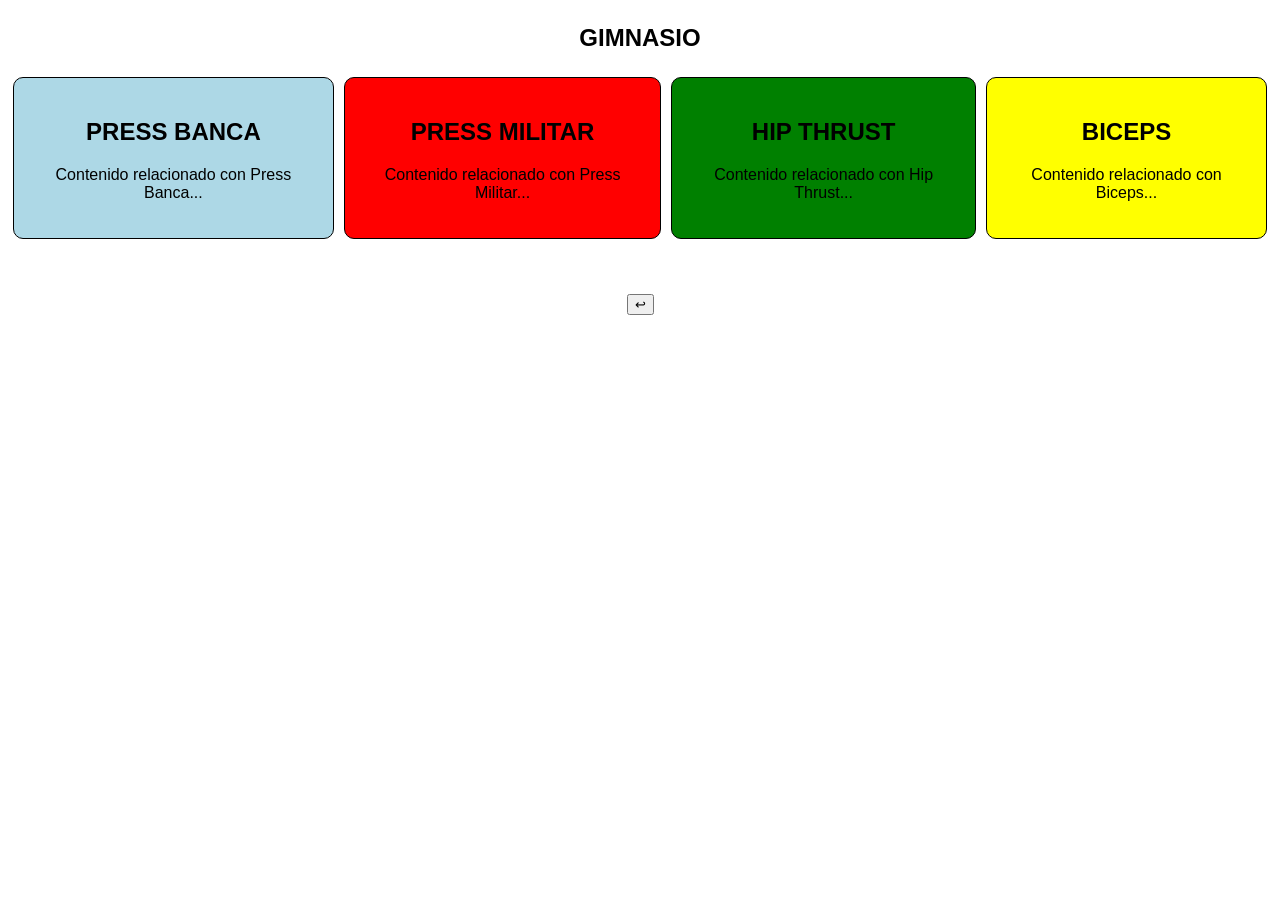
==== gimnasio.html @ 107875c0 "Página Web 1" ====
<!DOCTYPE html>
<html>

<head>
    <title>GIMNASIO</title>
    <link rel="stylesheet" type="text/css" href="mainGimnasio.css">
    <script>
        function hideSections(sectionId) {
            var sections = document.querySelectorAll('.section');
            for (var i = 0; i < sections.length; i++) {
                if (sections[i].id !== sectionId) {
                    sections[i].style.display = 'none';
                } else {
                    var returnIcon = document.createElement('span');
                    returnIcon.className = 'return-icon';
                    returnIcon.innerHTML = '↩';
                    returnIcon.onclick = function () {
                        // Recargar la página al hacer clic en el ícono de retorno
                        location.reload();
                    };
                    sections[i].appendChild(returnIcon);

                    // Si la sección es "BICEPS", ocultar el párrafo y mostrar el texto inicial
                    if (sectionId === 'biceps') {
                        var contentParagraph = sections[i].querySelector('p');
                        if (contentParagraph) {
                            contentParagraph.style.display = 'none';
                        }
                        var videoContainer = document.getElementById('biceps-video-container');
                        if (videoContainer) {
                            videoContainer.style.display = 'none';
                        }
                        var videoOverlay = document.getElementById('video-overlay');
                        if (videoOverlay) {
                            videoOverlay.style.display = 'flex';
                        }
                    } else {
                        // Si no estás en "BICEPS", ocultar el video y el texto inicial
                        var videoContainer = document.getElementById('biceps-video-container');
                        if (videoContainer) {
                            videoContainer.style.display = 'none';
                        }
                        var videoOverlay = document.getElementById('video-overlay');
                        if (videoOverlay) {
                            videoOverlay.style.display = 'none';
                        }

                        // Si la sección es "PRESS MILITAR", cambiar el contenido del párrafo y agregar un enlace
                        if (sectionId === 'press-militar') {
                            var contentParagraph = sections[i].querySelector('p');
                            if (contentParagraph) {
                                contentParagraph.innerHTML = "<h3><b>Aquí va mi record de Press Militar</b></h3> <a class='play-video-link' href='#' onclick='playPressMilitarVideo()'>Ver Video</a>";
                            }
                        } 
                        // Si la sección es "PRESS BANCA", cambiar el contenido del párrafo y agregar un enlace
                        if (sectionId === 'press-banca') {
                            var contentParagraph = sections[i].querySelector('p');
                            if (contentParagraph) {
                                contentParagraph.innerHTML = "<h3><b>90kg</b></h3>";
                            }
                        } 
                        // Si la sección es "HIP THRUST", cambiar el contenido del párrafo y agregar un enlace
                        if (sectionId === 'hip-thrust') {
                            var contentParagraph = sections[i].querySelector('p');
                            if (contentParagraph) {
                                contentParagraph.innerHTML = "<h3><b>(75kgx8)</b></h3> <a class='play-video-link' href='#' onclick='playHipThrustVideo()'>Ver Video</a>";
                            }
                        }
                    }
                }
            }
        }

        function playPressMilitarVideo() {
            // Crear un nuevo elemento de video con la fuente "press-militar.mp4"
            var newVideo = document.createElement('video');
            newVideo.width = '640';
            newVideo.height = '360';
            newVideo.controls = true;

            var source = document.createElement('source');
            source.src = 'press-militar.mp4';
            source.type = 'video/mp4';

            newVideo.appendChild(source);

            // Obtener el contenedor existente del video
            var videoContainer = document.getElementById('video-container');
            if (videoContainer) {
                // Reemplazar el video existente con el nuevo video
                videoContainer.innerHTML = '';
                videoContainer.appendChild(newVideo);
            }
        }

                function playHipThrustVideo() {
            // Crear un nuevo elemento de video con la fuente "hip-thrust.mp4"
            var newVideo = document.createElement('video');
            newVideo.width = '640';
            newVideo.height = '360';
            newVideo.controls = true;

            var source = document.createElement('source');
            source.src = 'hip-thrust.mp4';
            source.type = 'video/mp4';

            newVideo.appendChild(source);

            // Obtener el contenedor existente del video
            var videoContainer = document.getElementById('video-container');
            if (videoContainer) {
                // Reemplazar el video existente con el nuevo video
                videoContainer.innerHTML = '';
                videoContainer.appendChild(newVideo);
            }
        }

        function playBicepsVideo() {
            // Crear un nuevo elemento de video con la fuente "biceps.mp4"
            var newVideo = document.createElement('video');
            newVideo.width = '640';
            newVideo.height = '360';
            newVideo.controls = true;

            var source = document.createElement('source');
            source.src = 'biceps.mp4';
            source.type = 'video/mp4';

            newVideo.appendChild(source);

            // Obtener el contenedor existente del video
            var videoContainer = document.getElementById('video-container');
            if (videoContainer) {
                // Reemplazar el video existente con el nuevo video
                videoContainer.innerHTML = '';
                videoContainer.appendChild(newVideo);
            }
        }
    </script>
</head>

<body>
    <h1 class="title">GIMNASIO</h1>

    <div class="sections">
        <div class="section section-blue" id="press-banca" onclick="hideSections('press-banca')">
            <h2 style="color: black;">PRESS BANCA</h2>
            <p style="color: black;">Contenido relacionado con Press Banca...</p>
        </div>

        <div class="section section-red" id="press-militar" onclick="hideSections('press-militar')">
            <h2 style="color: black;">PRESS MILITAR</h2>
            <p style="color: black;">Contenido relacionado con Press Militar...</p>
        </div>

        <div class="section section-green" id="hip-thrust" onclick="hideSections('hip-thrust')">
            <h2 style="color: black;">HIP THRUST</h2>
            <p style="color: black;">Contenido relacionado con Hip Thrust...</p>
        </div>

        <div class="section section-yellow" id="biceps" onclick="hideSections('biceps')">
            <h2 style="color: black;">BICEPS</h2>
            <!-- Por defecto, mostrar el contenido relacionado en la página principal -->
            <p style="color: black;">Contenido relacionado con Biceps...</p>
            <div id="video-overlay">
                <b><p id="video-overlay-text">Biceps</p></b>
                <p class="play-video-link" onclick="playBicepsVideo()">Ver Video</p>
            </div>
        </div>
    </div>

    <div class="comeback" onclick="redirectToHome()">
        <button>↩</button>
    </div>

    <script>
        function redirectToHome() {
            window.location.href = 'home.html';
        }
    </script>

    <div class="video-container" id="video-container">
        <!-- Contenedor para el video de ".mp4" -->
    </div>
</body>

</html>
---- mainGimnasio.css ----
body {
    font-family: 'Arial', sans-serif;
    display: flex;
    flex-direction: column;
    align-items: center;
}

.title {
    font-size: 24px;
    margin-bottom: 20px;
    text-align: center;
}

.sections {
    display: flex;
    /* Cambiado de 'column' a 'row' para que los recuadros estén en línea */
}

.section {
    position: relative;
    padding: 20px;
    border: 1px solid #000;
    border-radius: 10px;
    margin: 5px;
    text-align: center;
    transition: transform 0.5s;
    cursor: pointer;
}

.section:hover {
    transform: scale(1.05);
}

.section-blue {
    background-color: lightblue;
    color: black;
}

.section-red {
    background-color: red;
    color: black;
}

.section-green {
    background-color: green;
    color: black;
}

.section-yellow {
    background-color: yellow;
    color: black;
}

.section p {
    color: black;
}

.return-icon {
    position: absolute;
    top: 10px;
    left: 10px;
    font-size: 20px;
    cursor: pointer;
}

.video-container {
    margin-top: 20px;
    /* Agregado margen superior para separar el video del recuadro */
}

#video-overlay {
    display: none;
    flex-direction: column;
    align-items: center;
}

#video-overlay-text {
    margin-bottom: 20px;
}

.play-video-link {
    cursor: pointer;
    color: blue !important; /* Asegurarse de que el color sea azul */
    text-decoration: underline;
}

.comeback{
    margin-top: 50px;
}
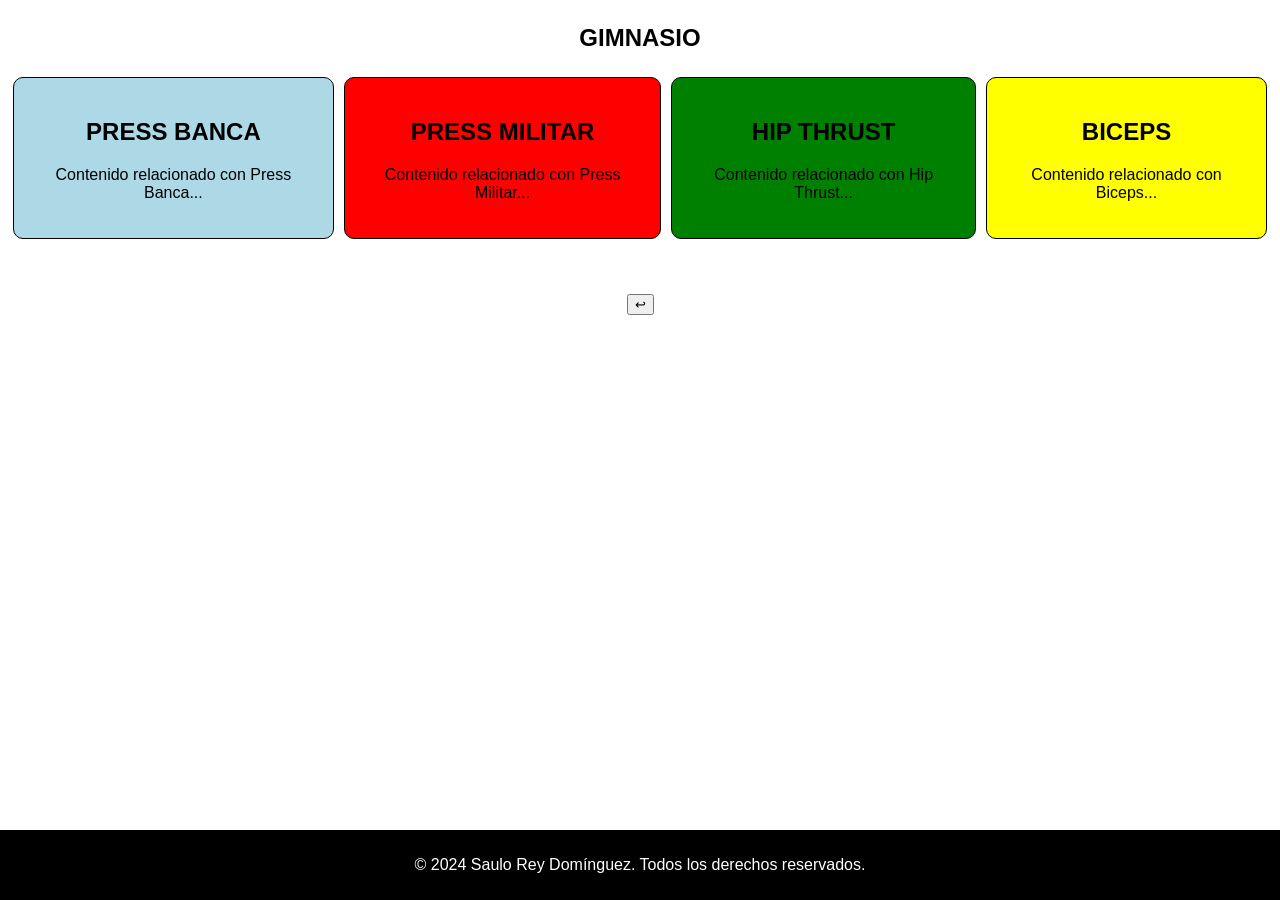
==== commit 66c416e1: "Añado el footer al resto de html´s" ====
--- a/gimnasio.html
+++ b/gimnasio.html
@@ -169,19 +169,23 @@
         </div>
     </div>
 
-    <div class="comeback" onclick="redirectToHome()">
+    <div class="comeback" onclick="redirectToIndex()">
         <button>↩</button>
     </div>
 
     <script>
-        function redirectToHome() {
-            window.location.href = 'home.html';
+        function redirectToIndex() {
+            window.location.href = 'index.html';
         }
     </script>
 
     <div class="video-container" id="video-container">
         <!-- Contenedor para el video de ".mp4" -->
     </div>
+
+    <footer>
+        <p>© 2024 Saulo Rey Domínguez. Todos los derechos reservados.</p>
+    </footer>
 </body>
 
 </html>
--- a/mainGimnasio.css
+++ b/mainGimnasio.css
@@ -86,4 +86,14 @@
 
 .comeback{
     margin-top: 50px;
+}
+
+footer {
+    background-color: black;
+    color: white;
+    padding: 10px; /* Añade un relleno para mejorar la apariencia */
+    text-align: center; /* Centra el contenido del footer */
+    width: 100%; /* Hace que el footer ocupe todo el ancho de la página */
+    position: fixed;
+    bottom: 0;
 }
